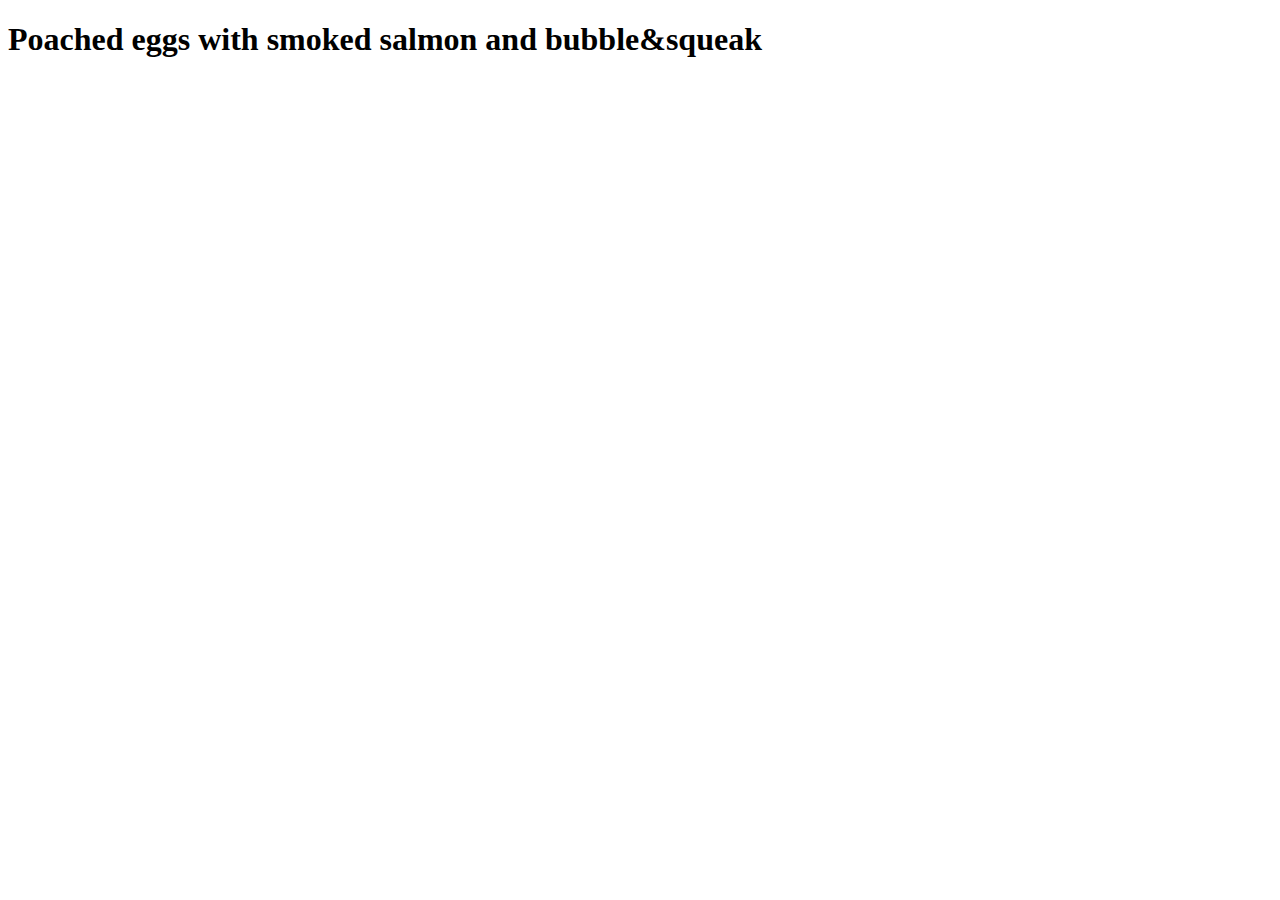
==== recipes/breakfast.html @ 5ec7413d "Add recipes from folder" ====
<!DOCTYPE html>
<html>
    <html lang="en">
    <head>
        <meta charset="UTF-8">
        <title>Breakfast Recipe</title>
    </head>

    <body>
        <h1>Poached eggs with smoked salmon and bubble&squeak</h1>
    </body>
</html>
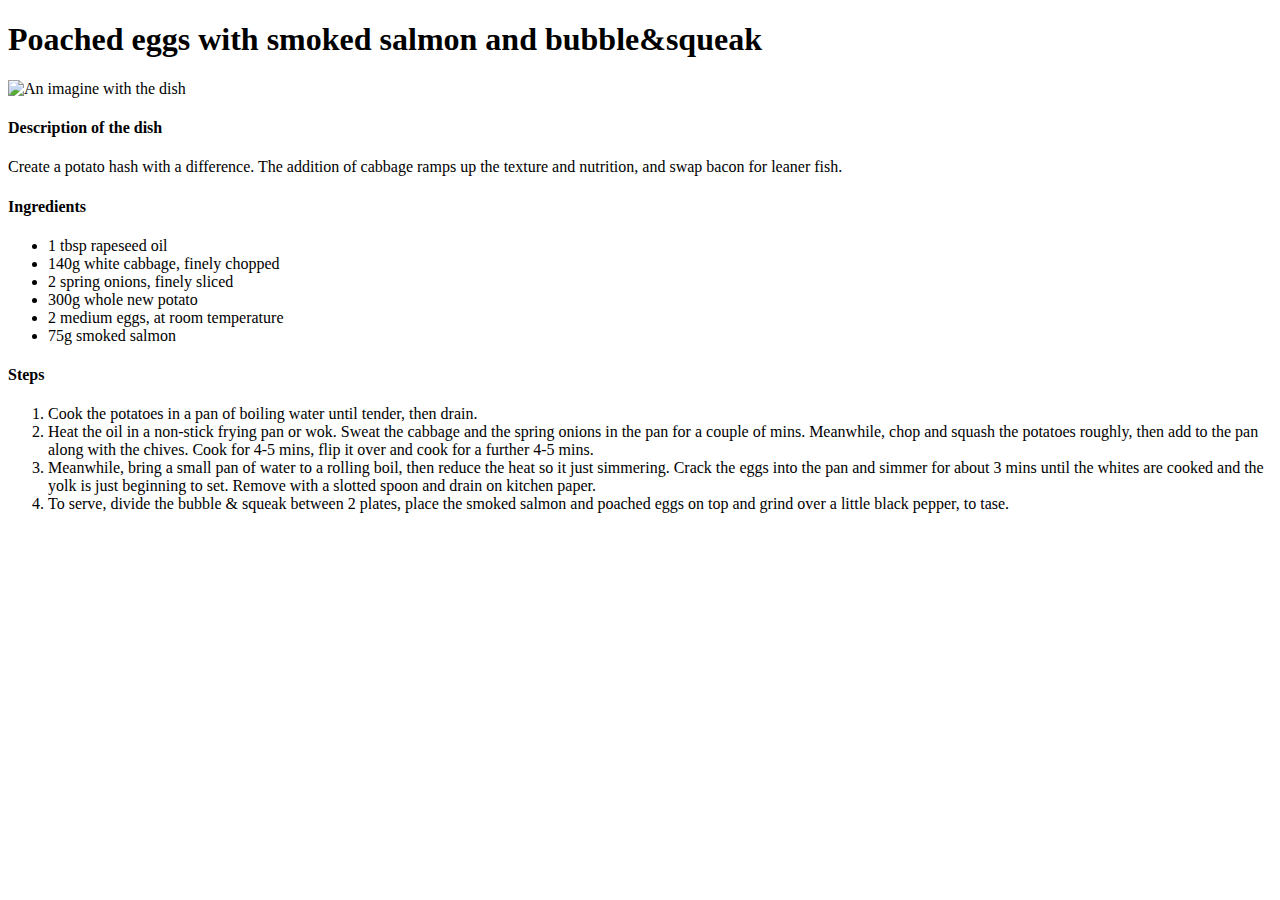
==== commit 2ce1352c: "Finish first recipe" ====
--- a/recipes/breakfast.html
+++ b/recipes/breakfast.html
@@ -8,5 +8,24 @@
 
     <body>
         <h1>Poached eggs with smoked salmon and bubble&squeak</h1>
+        <img src="https://images.immediate.co.uk/production/volatile/sites/30/2020/08/bubble-857a9ea.jpg?quality=90&webp=true&resize=300,272" alt="An imagine with the dish">
+        <h4>Description of the dish</h4>
+        <p>Create a potato hash with a difference. The addition of cabbage ramps up the texture and nutrition, and swap bacon for leaner fish.</p>
+        <h4>Ingredients</h4>
+        <ul>
+            <li>1 tbsp rapeseed oil</li>
+            <li>140g white cabbage, finely chopped</li>
+            <li>2 spring onions, finely sliced</li>
+            <li>300g whole new potato</li>
+            <li>2 medium eggs, at room temperature</li>
+            <li>75g smoked salmon</li>
+        </ul>
+        <h4>Steps</h4>
+        <ol>
+            <li>Cook the potatoes in a pan of boiling water until tender, then drain.</li>
+            <li>Heat the oil in a non-stick frying pan or wok. Sweat the cabbage and the spring onions in the pan for a couple of mins. Meanwhile, chop and squash the potatoes roughly, then add to the pan along with the chives. Cook for 4-5 mins, flip it over and cook for a further 4-5 mins.</li>
+            <li>Meanwhile, bring a small pan of water to a rolling boil, then reduce the heat so it just simmering. Crack the eggs into the pan and simmer for about 3 mins until the whites are cooked and the yolk is just beginning to set. Remove with a slotted spoon and drain on kitchen paper.</li>
+            <li>To serve, divide the bubble & squeak between 2 plates, place the smoked salmon and poached eggs on top and grind over a little black pepper, to tase.</li>
+        </ol>
     </body>
 </html>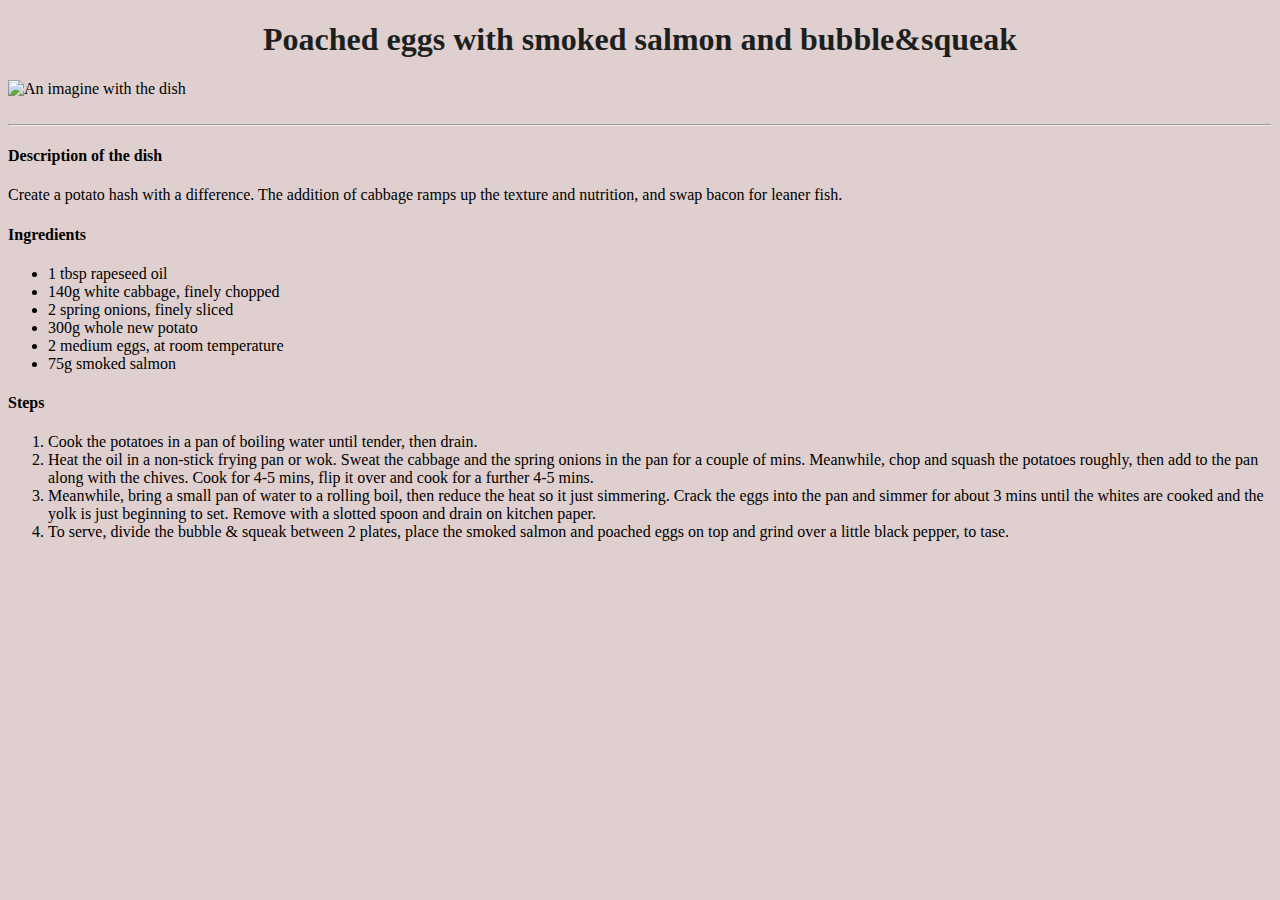
==== commit d54daba9: "Add CSS" ====
--- a/recipes/breakfast.html
+++ b/recipes/breakfast.html
@@ -4,11 +4,14 @@
     <head>
         <meta charset="UTF-8">
         <title>Breakfast Recipe</title>
+        <link rel="stylesheet" href="../css/style.css">
     </head>
 
     <body>
-        <h1>Poached eggs with smoked salmon and bubble&squeak</h1>
-        <img src="https://images.immediate.co.uk/production/volatile/sites/30/2020/08/bubble-857a9ea.jpg?quality=90&webp=true&resize=300,272" alt="An imagine with the dish">
+        <h1 class="title"t>Poached eggs with smoked salmon and bubble&squeak</h1>
+        <img src="https://images.immediate.co.uk/production/volatile/sites/30/2020/08/bubble-857a9ea.jpg?quality=90&webp=true&resize=300,272" alt="An imagine with the dish" class="center">
+        <br>
+        <hr>
         <h4>Description of the dish</h4>
         <p>Create a potato hash with a difference. The addition of cabbage ramps up the texture and nutrition, and swap bacon for leaner fish.</p>
         <h4>Ingredients</h4>
--- a/css/style.css
+++ b/css/style.css
@@ -0,0 +1,29 @@
+body {
+  background-color: rgb(223, 207, 207);
+  font-family: 'Times New Roman', Times, serif;
+}
+
+.title {
+  text-align: center;
+  color: rgb(29, 31, 29);
+}
+
+.center {
+  display: block;
+  margin-left: auto;
+  margin-right: auto;
+  width: auto;
+}
+
+.subtitle {
+  text-align: center;
+  color: rgb(29, 31, 29);
+}
+
+div {
+    text-align: center;
+}
+
+a {
+  color: rgb(19, 141, 25);
+}